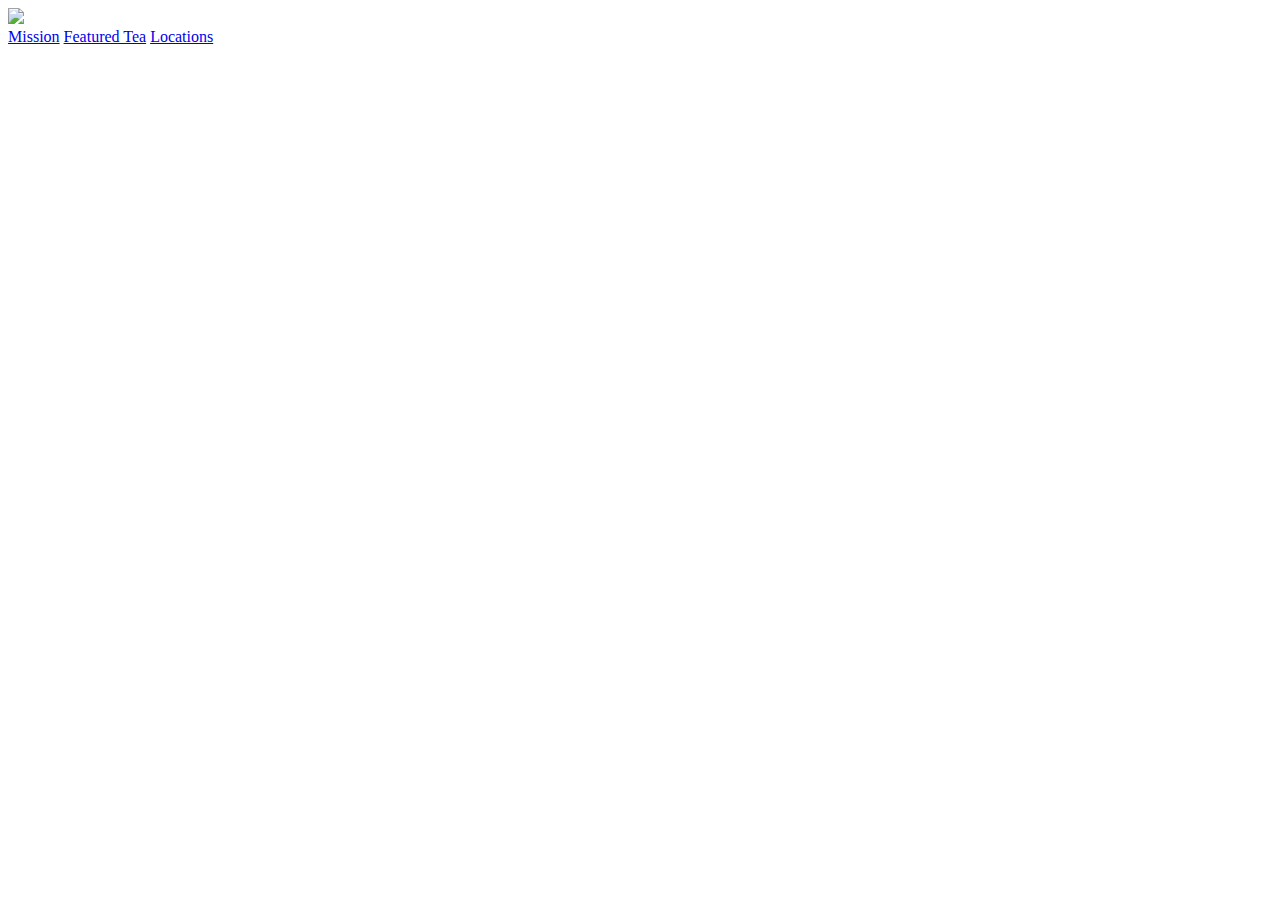
==== Basic Design System/index.html @ 10d4c785 "Simple Tea Cozy Home Page" ====
<!DOCTYPE html>
<html lang="en">
<head>
    <meta charset="UTF-8">
    <meta name="viewport" content="width=device-width, initial-scale=1.0">
    <link rel="stylesheet" href="style.css">
    <title>Document</title>
</head>
<body>
    <!-- Header -->
    <header class="flex-container">
        <img src="https://content.codecademy.com/courses/freelance-1/unit-4/img-tea-cozy-logo.png?_gl=1*j3h7pe*_ga*ODQ5MDYzODA0My4xNjkxMTU1MDky*_ga_3LRZM6TM9L*MTcwMDE5NDczNy4yNi4xLjE3MDAxOTY2NjguMzIuMC4w">
        <nav>
            <span><a href="#mission">Mission</a></span>
            <span><a href="#store">Featured Tea</a></span>
            <span><a href="#location">Locations</a></span>
        </nav>
    </header>
    <!-- Main Content Container -->
</body>
</html>
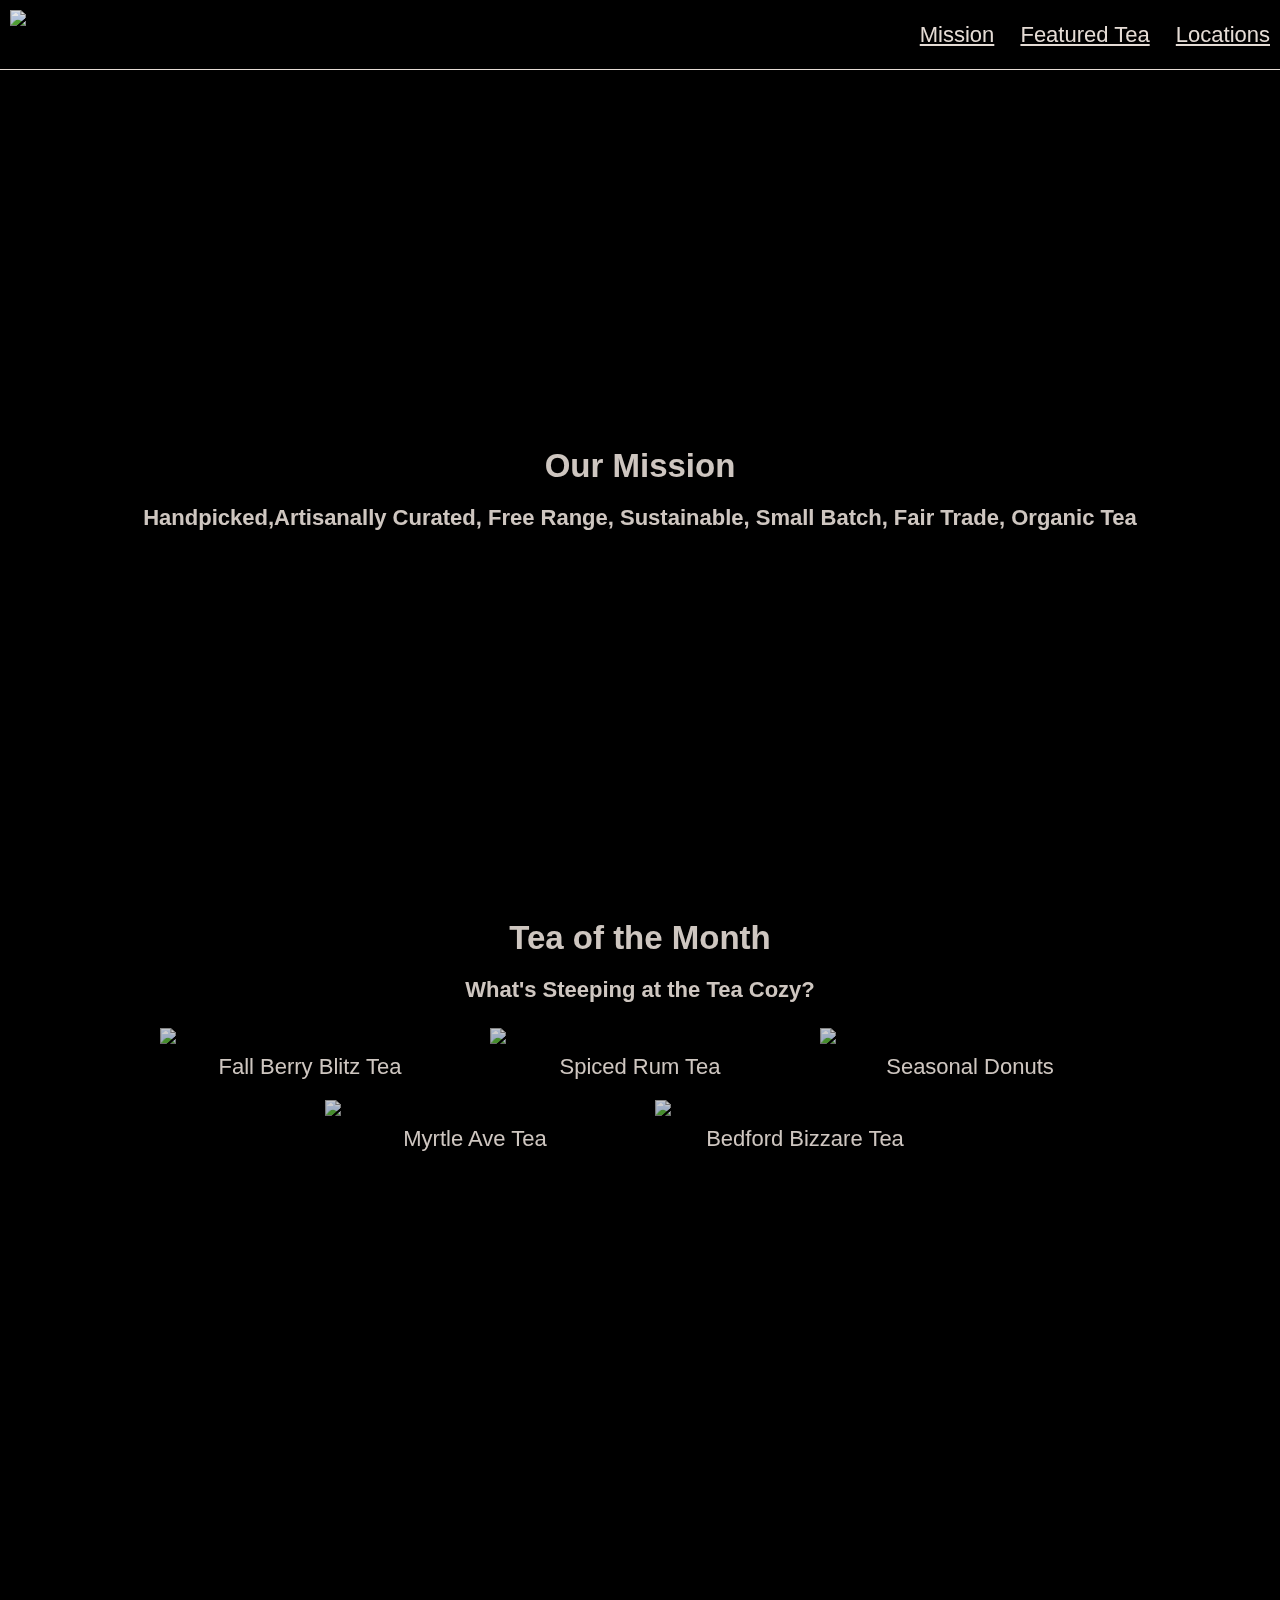
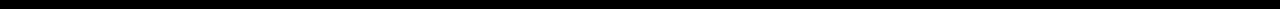
==== commit 6706e344: "Simple Tea Cozy Home Page" ====
--- a/Basic Design System/index.html
+++ b/Basic Design System/index.html
@@ -17,5 +17,41 @@
         </nav>
     </header>
     <!-- Main Content Container -->
+    <div class="main">
+    <!--Mission section  -->
+    <div id="mission" class="flex-container">
+        <div class="content">
+        <h2>Our Mission</h2>
+        <h4>Handpicked,Artisanally Curated, Free Range, Sustainable, Small Batch, Fair Trade, Organic Tea</h4>
+    </div>
+    </div>
+    <!-- Shop section -->
+    <div id="shop">
+        <h2>Tea of the Month</h2>
+        <h4>What's Steeping at the Tea Cozy?</h4>
+        <div class="flex-container items">
+            <div class="item">
+                <img src="https://content.codecademy.com/courses/freelance-1/unit-4/img-berryblitz.jpg?_gl=1*1rvo9uj*_ga*ODQ5MDYzODA0My4xNjkxMTU1MDky*_ga_3LRZM6TM9L*MTcwMDIwOTg4OC4yNy4wLjE3MDAyMDk4ODguNjAuMC4w">
+                <span>Fall Berry Blitz Tea</span>
+            </div>
+            <div class="item">
+                <img src="https://content.codecademy.com/courses/freelance-1/unit-4/img-spiced-rum.jpg?_gl=1*jvo51d*_ga*ODQ5MDYzODA0My4xNjkxMTU1MDky*_ga_3LRZM6TM9L*MTcwMDIwOTg4OC4yNy4wLjE3MDAyMDk4ODguNjAuMC4w">
+                <span>Spiced Rum Tea</span>
+            </div>
+            <div class="item">
+                <img src="https://content.codecademy.com/courses/freelance-1/unit-4/img-donut.jpg?_gl=1*1tgjawf*_ga*ODQ5MDYzODA0My4xNjkxMTU1MDky*_ga_3LRZM6TM9L*MTcwMDIwOTg4OC4yNy4wLjE3MDAyMDk4ODguNjAuMC4w">
+                <span>Seasonal Donuts</span>
+            </div>
+            <div class="item">
+                <img src="https://content.codecademy.com/courses/freelance-1/unit-4/img-myrtle-ave.jpg?_gl=1*13wjn05*_ga*ODQ5MDYzODA0My4xNjkxMTU1MDky*_ga_3LRZM6TM9L*MTcwMDIwOTg4OC4yNy4wLjE3MDAyMDk4ODguNjAuMC4w">
+                <span>Myrtle Ave Tea</span>
+            </div>
+            <div class="item">
+                <img src="https://content.codecademy.com/courses/freelance-1/unit-4/img-bedford-bizarre.jpg?_gl=1*13wjn05*_ga*ODQ5MDYzODA0My4xNjkxMTU1MDky*_ga_3LRZM6TM9L*MTcwMDIwOTg4OC4yNy4wLjE3MDAyMDk4ODguNjAuMC4w">
+                <span>Bedford Bizzare Tea</span>
+            </div>
+        </div>
+    </div>
+    </div>
 </body>
 </html>--- a/Basic Design System/style.css
+++ b/Basic Design System/style.css
@@ -0,0 +1,91 @@
+*{
+    margin: 0;
+    padding: 0;
+}
+body{
+    background-color: black;
+    opacity: 0.9;
+    font-family: Arial, Helvetica, sans-serif;
+    font-size: 22px;
+    color: seashell;
+    
+}
+a{
+    color: seashell;
+}
+h2,h3,h4{
+    margin: 0px;
+    padding: 10px;
+}
+/* Header sections */
+.flex-container{
+    justify-content: center;
+    display: flex;
+    flex-wrap: wrap;
+    
+}
+header img{
+    height: 50px;
+    padding: 10px;
+    display: inline-block;
+}
+header{
+    position: fixed;
+    width: 100%;
+    z-index: 1;
+    height: 69px;
+    align-items: center;
+    border-bottom: 1px solid seashell;
+}
+nav{
+    flex-grow: 1;
+    text-align: right;
+}
+nav span{
+    display: inline-block;
+    padding: 20px 10px;
+}
+/* Mission section */
+#mission{
+    background-image: url("https://content.codecademy.com/courses/freelance-1/unit-4/img-mission-background.jpg?_gl=1*178lh1c*_ga*ODQ5MDYzODA0My4xNjkxMTU1MDky*_ga_3LRZM6TM9L*MTcwMDE5NDczNy4yNi4xLjE3MDAxOTY2NjguMzIuMC4w");
+    height: 700px;
+    padding-top: 70px;
+}
+#mission .content{
+    margin: auto;
+    text-align: center;
+    background-color: black;
+    width: 100%;
+}
+.main{
+    padding-top: 69px;
+  opacity: 0.9;
+  width: 1200px;
+  margin: auto;
+}
+/* Shop section */
+
+#shop {
+    height: 700px;
+    width: 100%;
+    margin: auto;
+    padding-top: 70px;
+    text-align: center;
+  }
+  .item{
+    padding: 5px;
+  }
+.item img{
+    width: 300px;
+    padding: 10px;
+    display: block;
+}
+.item span{
+display: block;
+text-align: center;
+}
+.flex-container items{
+    text-align: center;
+    display: flex;
+    flex-wrap: wrap;
+}